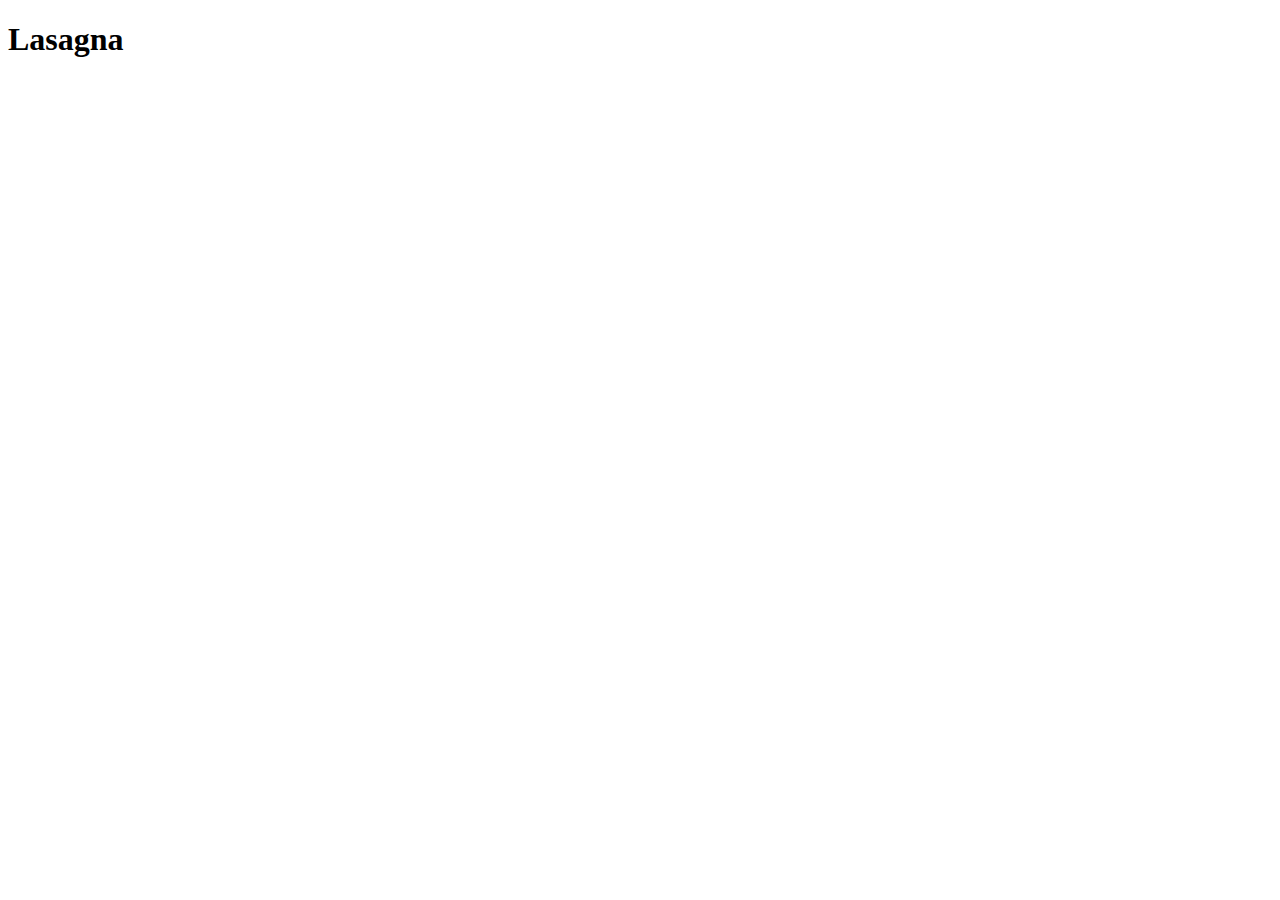
==== recipes/lasagna.html @ 8b083aef "Added inital recipe" ====
<!DOCTYPE html>
    <html lang="en">

        <head>
            <meta charset="UTF-8">
            <title>Lasagna Recipe</title>
        </head>

        <body>
            <h1>Lasagna</h1>

        </body>
        
        
    </html>
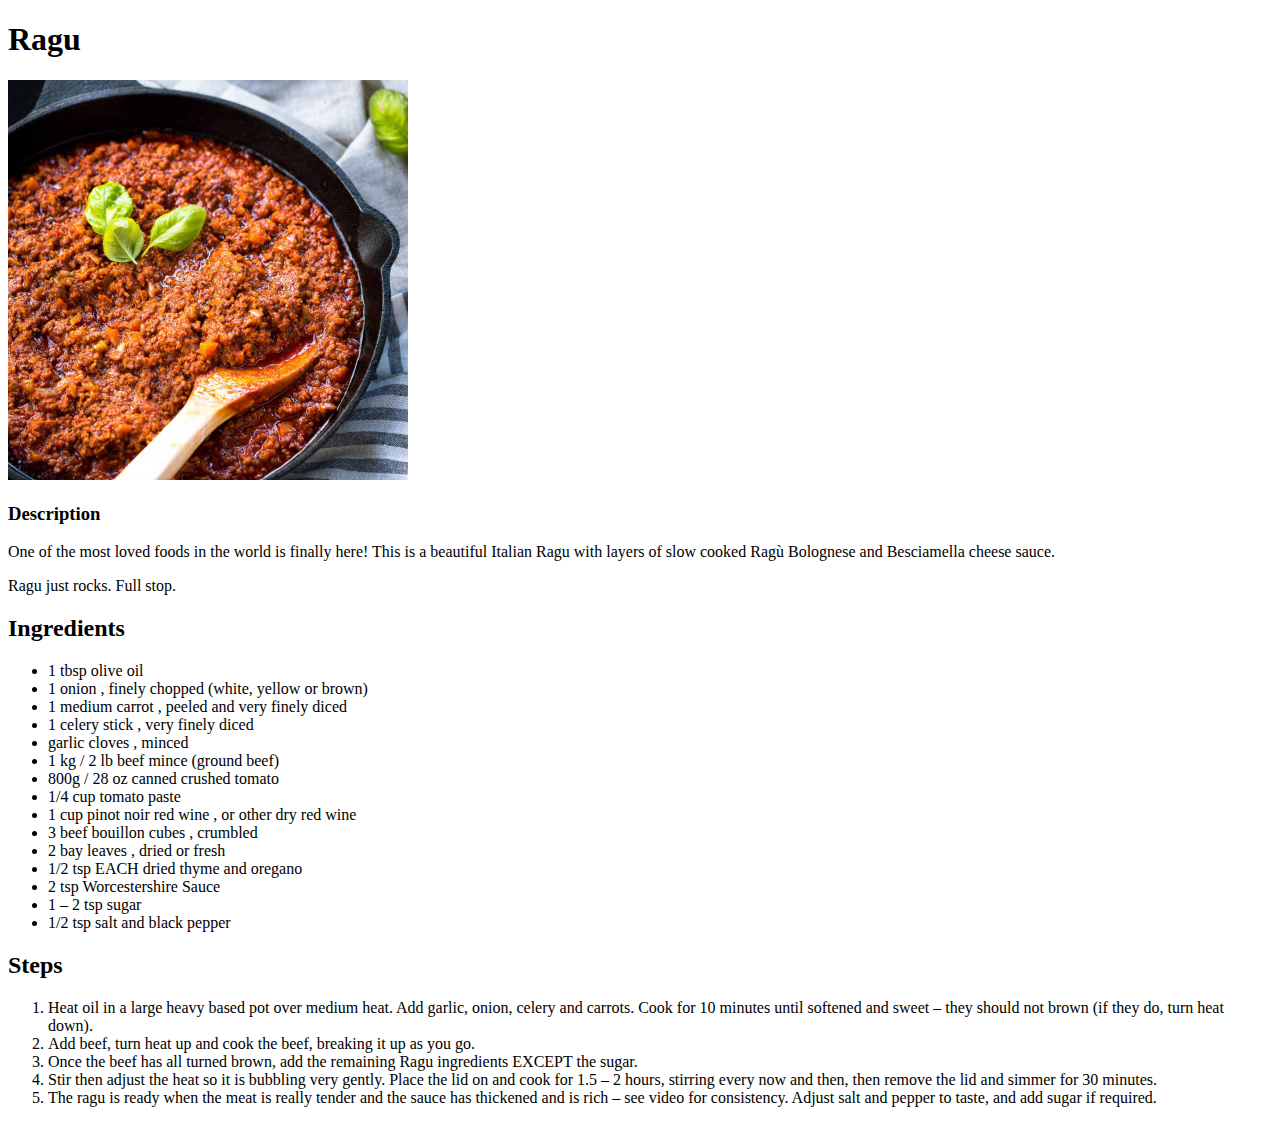
==== commit a5ebff1a: "Changed Lasangna to ragu and steps and ingredients" ====
--- a/recipes/lasagna.html
+++ b/recipes/lasagna.html
@@ -3,12 +3,46 @@
 
         <head>
             <meta charset="UTF-8">
-            <title>Lasagna Recipe</title>
+            <title>Ragu Recipe</title>
         </head>
 
         <body>
-            <h1>Lasagna</h1>
+            <h1>Ragu</h1>
+            <img src="../Images/ragu.jpg" alt="Delicious Ragu" width="400" height="400">
 
+            <h3>Description</h3>
+                <p>One of the most loved foods in the world is finally here! This is a beautiful Italian Ragu with layers of slow cooked Ragù Bolognese and Besciamella cheese sauce.</p>
+                <p>Ragu just rocks. Full stop.</p>
+            
+            <h2>Ingredients</h2>
+            <ul>
+                <li>1 tbsp olive oil</li>
+                <li>1 onion , finely chopped (white, yellow or brown)</li>
+                <li>1 medium carrot , peeled and very finely diced</li>
+                <li>1 celery stick , very finely diced</li>
+                <li> garlic cloves , minced</li>
+                <li>1 kg / 2 lb beef mince (ground beef) </li>
+                <li>800g / 28 oz canned crushed tomato</li>
+                <li>1/4 cup tomato paste</li>
+                <li>1 cup pinot noir red wine , or other dry red wine </li>
+                <li>3 beef bouillon cubes , crumbled</li>
+                <li>2 bay leaves , dried or fresh</li>
+                <li>1/2 tsp EACH dried thyme and oregano</li>
+                <li>2 tsp Worcestershire Sauce</li>
+                <li>1 – 2 tsp sugar </li>
+                <li>1/2 tsp salt and black pepper</li>
+            </ul>
+
+            <h2>Steps</h2>
+            <ol>
+                <li>Heat oil in a large heavy based pot over medium heat. Add garlic, onion, celery and carrots. Cook for 10 minutes until softened and sweet – they should not brown (if they do, turn heat down).</li>
+                <li>Add beef, turn heat up and cook the beef, breaking it up as you go.</li>
+                <li>Once the beef has all turned brown, add the remaining Ragu ingredients EXCEPT the sugar.</li>
+                <li>Stir then adjust the heat so it is bubbling very gently. Place the lid on and cook for 1.5 – 2 hours, stirring every now and then, then remove the lid and simmer for 30 minutes.</li>
+                <li>The ragu is ready when the meat is really tender and the sauce has thickened and is rich – see video for consistency. Adjust salt and pepper to taste, and add sugar if required.</li>
+            </ol>
+        
+        
         </body>
         
         
